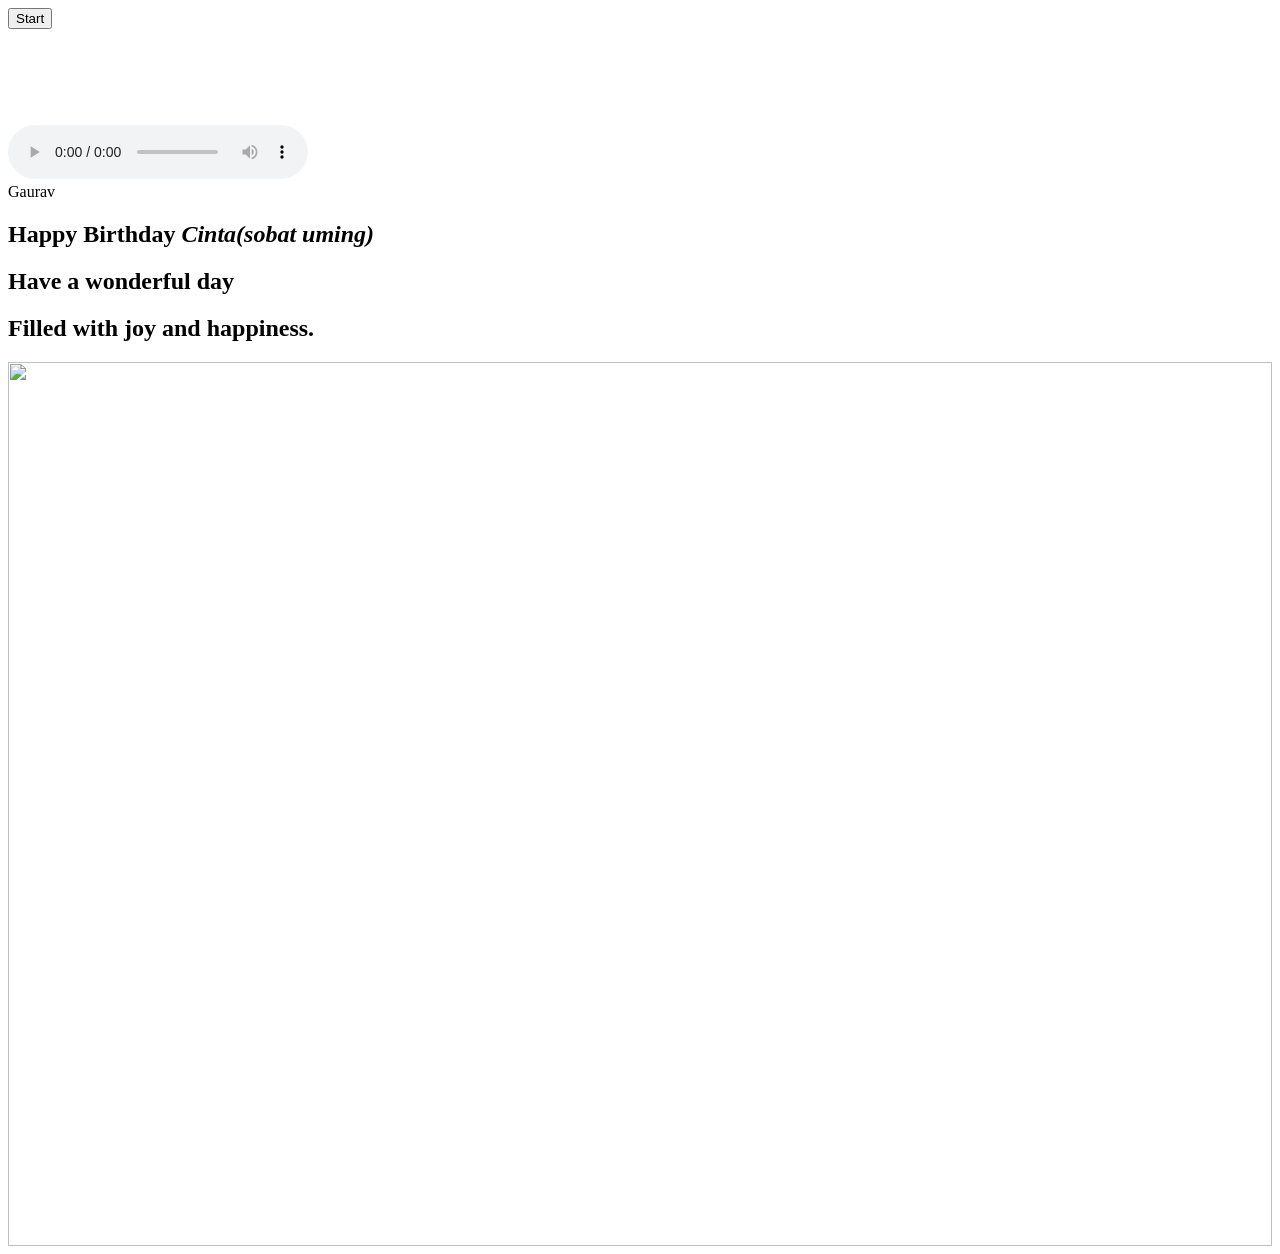
==== index.html @ da43ca69 "Update index.html" ====
<html>

<head>
    <title>Happy Birthday</title>
    <meta charset="utf-8">
    <meta name="viewport" content="width=device-width, initial-scale=1.0">
    <link rel="stylesheet" href="css/bootstrap.min.css">
    <link rel="stylesheet" href="style.css">
</head>

<body>
    <div class="container">
        <div class="row">
            <div class="loader">
                <button id="play">Start</button>
            </div>
        </div>
    </div>
    <audio class="song" controls loop>
        <source src="music.mp3">
        </source>
        Your browser isn't invited for super fun audio time.
    </audio>
    <canvas id="confetti"></canvas>
    <div class="main">
        <div class="container pt-5">
            <div class="row">

                <div class="col-12 col-xl-6 mx-auto">
                    <img src="img/banner.png" alt="">
                </div>

                <div class="col-12  text-center">
                    <div id="name" class="area">Gaurav</div>
                </div>

                <div class="col-12 text-center">
                    <div class="type-wrap">
                        <div id="typed-strings" class="typing">
                            <h2>Happy Birthday <i id="nae">Cinta(sobat uming)</i></h2>
                            <h2>Have a wonderful day</h2>
                            <h2>Filled with joy and happiness.</h2>
                        </div>
                        <span id="typed" style="white-space:pre;"></span>
                    </div>
                </div>

                <div class="col-12 col-xl-3 cake">
                    <img src="img/cake.gif" alt="">
                </div>
            </div>
        </div>
        <img src="img/Balloon-Border.png" width="100%" class="balloon-border">
    </div>
</body>
<script src="https://unpkg.com/magic-snowflakes/dist/snowflakes.min.js"></script>
<script src="js/jquery.js"></script>
<script src="js/typed.min.js"></script>
<script src="js/script.js"></script>

</html>
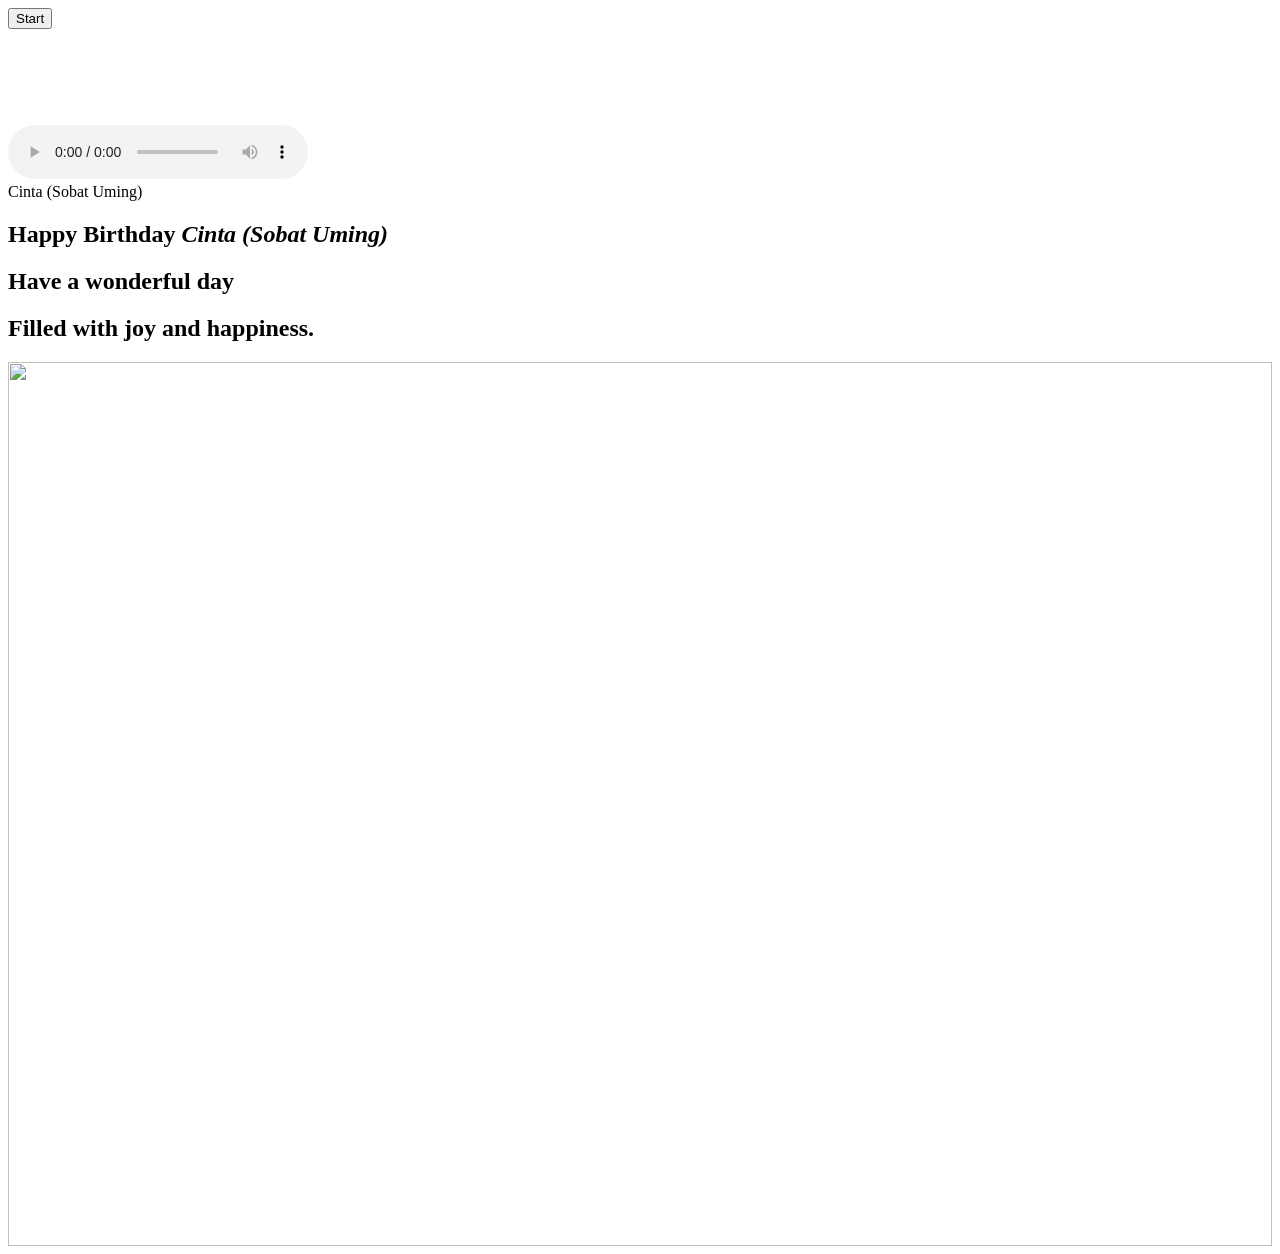
==== commit cb5b058b: "ok bantu dowload" ====
--- a/index.html
+++ b/index.html
@@ -31,13 +31,13 @@
                 </div>
 
                 <div class="col-12  text-center">
-                    <div id="name" class="area">Gaurav</div>
+                    <div id="name" class="area">Cinta (Sobat Uming)</div>
                 </div>
 
                 <div class="col-12 text-center">
                     <div class="type-wrap">
                         <div id="typed-strings" class="typing">
-                            <h2>Happy Birthday <i id="nae">Cinta(sobat uming)</i></h2>
+                            <h2>Happy Birthday <i id="nae">Cinta (Sobat Uming)</i></h2>
                             <h2>Have a wonderful day</h2>
                             <h2>Filled with joy and happiness.</h2>
                         </div>
@@ -58,4 +58,4 @@
 <script src="js/typed.min.js"></script>
 <script src="js/script.js"></script>
 
-</html>
+</html>
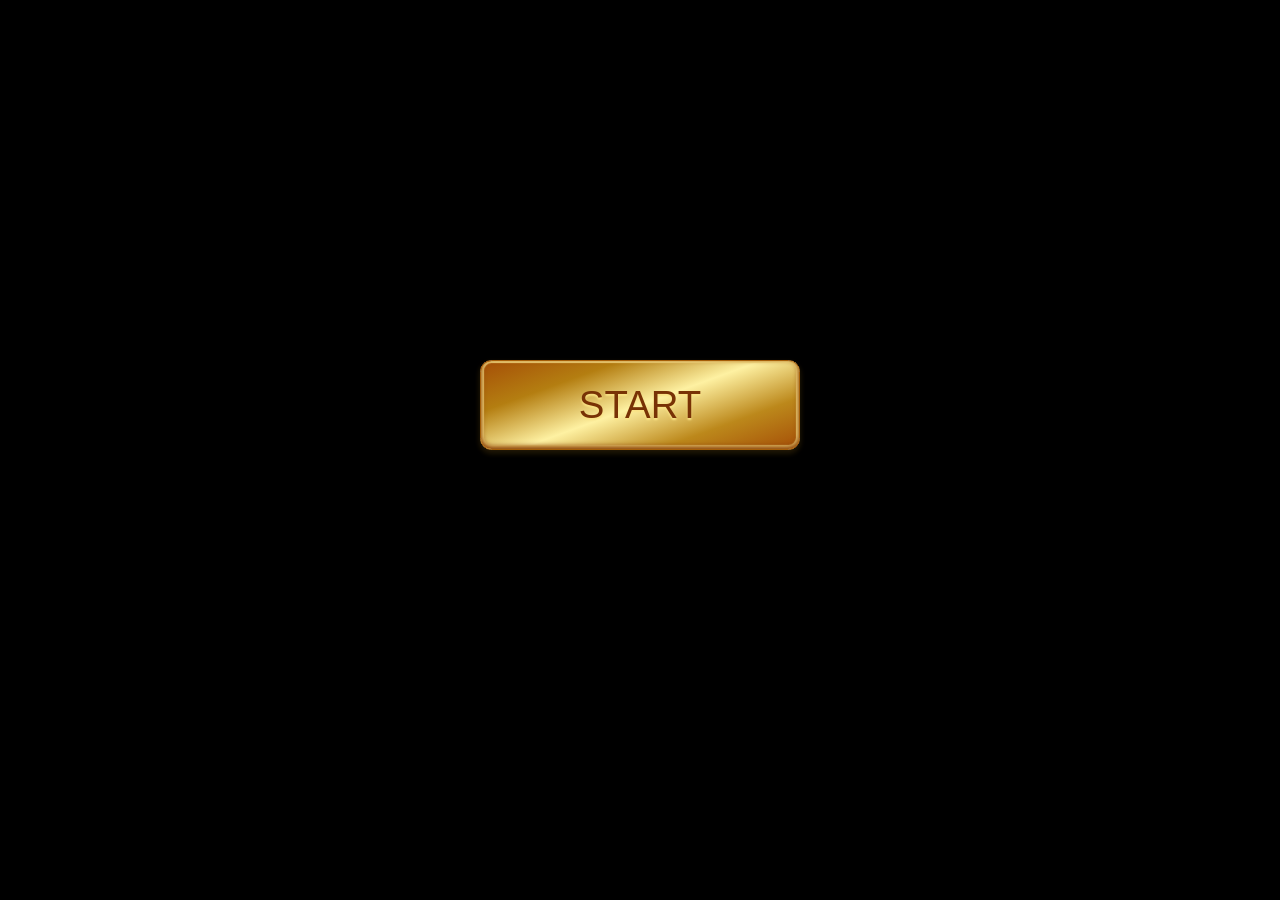
==== commit 02173570: "add new files" ====
--- a/index.html
+++ b/index.html
@@ -31,21 +31,25 @@
                 </div>
 
                 <div class="col-12  text-center">
-                    <div id="name" class="area">Cinta (Sobat Uming)</div>
+                    <div id="name" class="area">Cinta a.k.a poco loco</div>
                 </div>
 
                 <div class="col-12 text-center">
                     <div class="type-wrap">
                         <div id="typed-strings" class="typing">
-                            <h2>Happy Birthday <i id="nae">Cinta (Sobat Uming)</i></h2>
-                            <h2>Have a wonderful day</h2>
-                            <h2>Filled with joy and happiness.</h2>
+                            <h2>Happy Birthday <i id="nae">Cinta a.k.a poco loco</i></h2>
+                            <h2>Semoga hari mu indah</h2>
+                            <h2>Selalu bahagia dan diberkahi.</h2>
                         </div>
                         <span id="typed" style="white-space:pre;"></span>
                     </div>
                 </div>
 
-                <div class="col-12 col-xl-3 cake">
+                <div class="col-12 col-md-5 portrait-col">
+                    <img src="img/person_cutout.png" alt="Cinta a.k.a poco loco" class="portrait">
+                </div>
+
+                <div class="col-12 col-md-3 cake">
                     <img src="img/cake.gif" alt="">
                 </div>
             </div>
--- a/style.css
+++ b/style.css
@@ -0,0 +1,190 @@
+/* customizable snowflake styling */
+* {
+    box-sizing: border-box;
+}
+
+html, body {
+    margin: 0;
+    width: 100%;
+    max-width: 100%;
+    overflow-x: hidden;
+}
+
+.loader button {
+    width: min(320px, 70vw);
+    height: 90px;
+    position: fixed;
+    left: 50%;
+    top: 45%;
+    transform: translate(-50%, -50%);
+    background: center no-repeat #fff;
+    z-index: 9999999999999999999999;
+    font-size: clamp(1.4rem, 3vw, 3rem);
+    outline: none;
+    box-sizing: border-box;
+    border: none;
+    border-radius: .3em;
+    text-transform: uppercase;
+    box-shadow: 0 3px 6px rgba(0, 0, 0, .16), 0 3px 6px rgba(110, 80, 20, .4),
+        inset 0 -2px 5px 1px rgba(139, 66, 8, 1),
+        inset 0 -1px 1px 3px rgba(250, 227, 133, 1);
+    background-image: linear-gradient(160deg, #a54e07, #b47e11, #fef1a2, #bc881b, #a54e07);
+    border: 1px solid #a55d07;
+    color: rgb(120, 50, 5);
+    text-shadow: 0 2px 2px rgba(250, 227, 133, 1);
+    cursor: pointer;
+    transition: all .2s ease-in-out;
+    background-size: 100% 100%;
+    background-position: center;
+}
+
+.golden-btn:focus,
+.golden-btn:hover {
+    background-size: 150% 150%;
+    box-shadow: 0 10px 20px rgba(0, 0, 0, 0.19), 0 6px 6px rgba(0, 0, 0, 0.23),
+        inset 0 -2px 5px 1px #b17d10,
+        inset 0 -1px 1px 3px rgba(250, 227, 133, 1);
+    border: 1px solid rgba(165, 93, 7, .6);
+    color: rgba(120, 50, 5, .8);
+}
+
+.golden-btn:active {
+    box-shadow: 0 3px 6px rgba(0, 0, 0, .16), 0 3px 6px rgba(110, 80, 20, .4),
+        inset 0 -2px 5px 1px #b17d10,
+        inset 0 -1px 1px 3px rgba(250, 227, 133, 1);
+}
+
+.loader {
+    position: fixed;
+    left: 0px;
+    top: 0px;
+    width: 100%;
+    height: 100%;
+    z-index: 999;
+    background: url(img/back.png) center no-repeat #000;
+}
+
+.song {
+    display: none;
+}
+
+body {
+    background-color: #FFDAB9;
+}
+
+img {
+    max-width: 100%;
+    width: auto;
+    height: auto;
+    display: block;
+}
+
+.balloon-border {
+    position: fixed;
+    top: 100%;
+    opacity: 0.5;
+    z-index: 99999999;
+    max-width: 100%;
+    height: auto;
+}
+
+.area {
+    text-align: center;
+    font-size: clamp(2.2rem, 7vw, 4.5rem);
+    color: #C4515C;
+    letter-spacing: -0.08em;
+    font-weight: 700;
+    text-transform: uppercase;
+    animation: spin 2s ease-out infinite;
+    text-shadow: 0px 0px 5px #fff, 0px 0px 7px #fff;
+    line-height: 1.2;
+    word-break: break-word;
+}
+
+#nae {
+    text-transform: capitalize;
+}
+
+#confetti {
+    position: absolute;
+    left: 0;
+    top: 0;
+    height: 100%;
+    width: 100%;
+}
+
+@keyframes spin {
+    0% {
+        transform: rotateZ(0);
+    }
+
+    25% {
+        transform: rotateZ(10deg);
+    }
+
+    50% {
+        transform: rotateZ(0deg);
+    }
+
+    75% {
+        transform: rotateZ(-10deg);
+    }
+}
+
+.type-wrap {
+    font-size: clamp(1rem, 2.8vw, 2rem);
+    color: #C4515C;
+    line-height: 1.5;
+    word-break: break-word;
+}
+
+.cake {
+    width: min(260px, 55vw);
+    margin: 0 auto;
+    left: auto;
+    position: relative;
+    padding-top: 0;
+    transform: none;
+    display: flex;
+    align-items: center;
+    justify-content: center;
+}
+
+.portrait-col {
+    display: flex;
+    align-items: center;
+    justify-content: center;
+    margin: 0 auto;
+}
+
+.portrait {
+    width: min(340px, 70vw);
+    height: auto;
+    object-fit: contain;
+    filter: drop-shadow(0 10px 18px rgba(0, 0, 0, 0.18));
+    display: block;
+    margin: 0 auto;
+    transform: translateY(8px);
+    border-radius: 20px;
+}
+
+@media (max-width: 767px) {
+    .portrait-col,
+    .cake {
+        width: 100%;
+        max-width: 100%;
+    }
+
+    .portrait {
+        width: min(220px, 65vw);
+        transform: translateY(0);
+    }
+
+    .cake {
+        width: min(180px, 48vw);
+    }
+
+    .type-wrap {
+        padding: 0 12px;
+    }
+}
